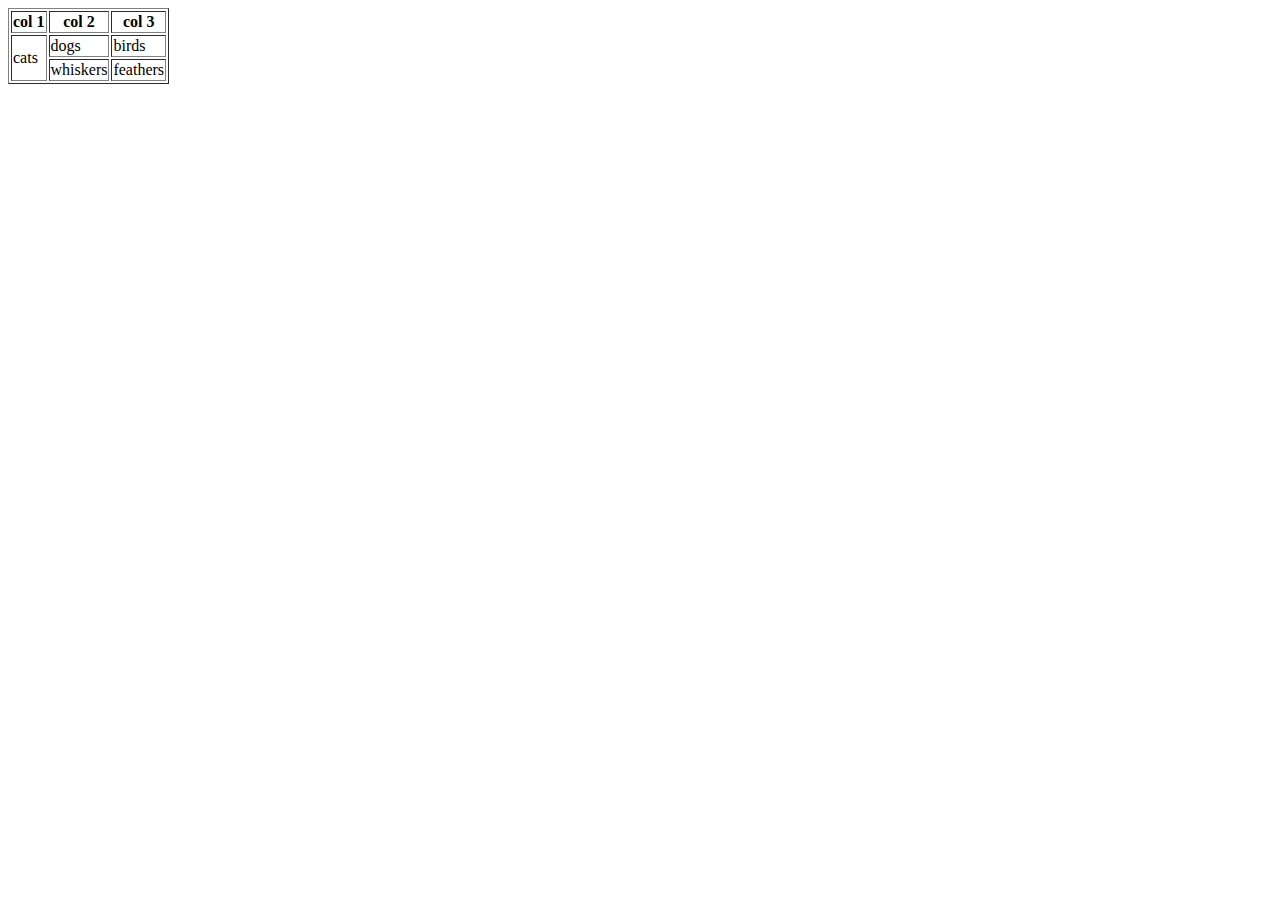
==== html/gps/index.html @ fe423e2e "Practice making tables" ====
<!DOCTYPE html>
<html>
<head>
	<title></title>
</head>
<body>
	<table border="1">
	<tr>
		<th>col 1</th>
		<th>col 2</th>
		<th>col 3</th>
	</tr>
	<tr>
		<td rowspan="2">cats</td>
		<td>dogs</td>
		<td>birds</td>
	</tr>
	<tr>
		<td>whiskers</td>
		<td>feathers</td>
	</tr>
	</table>

</body>
</html>
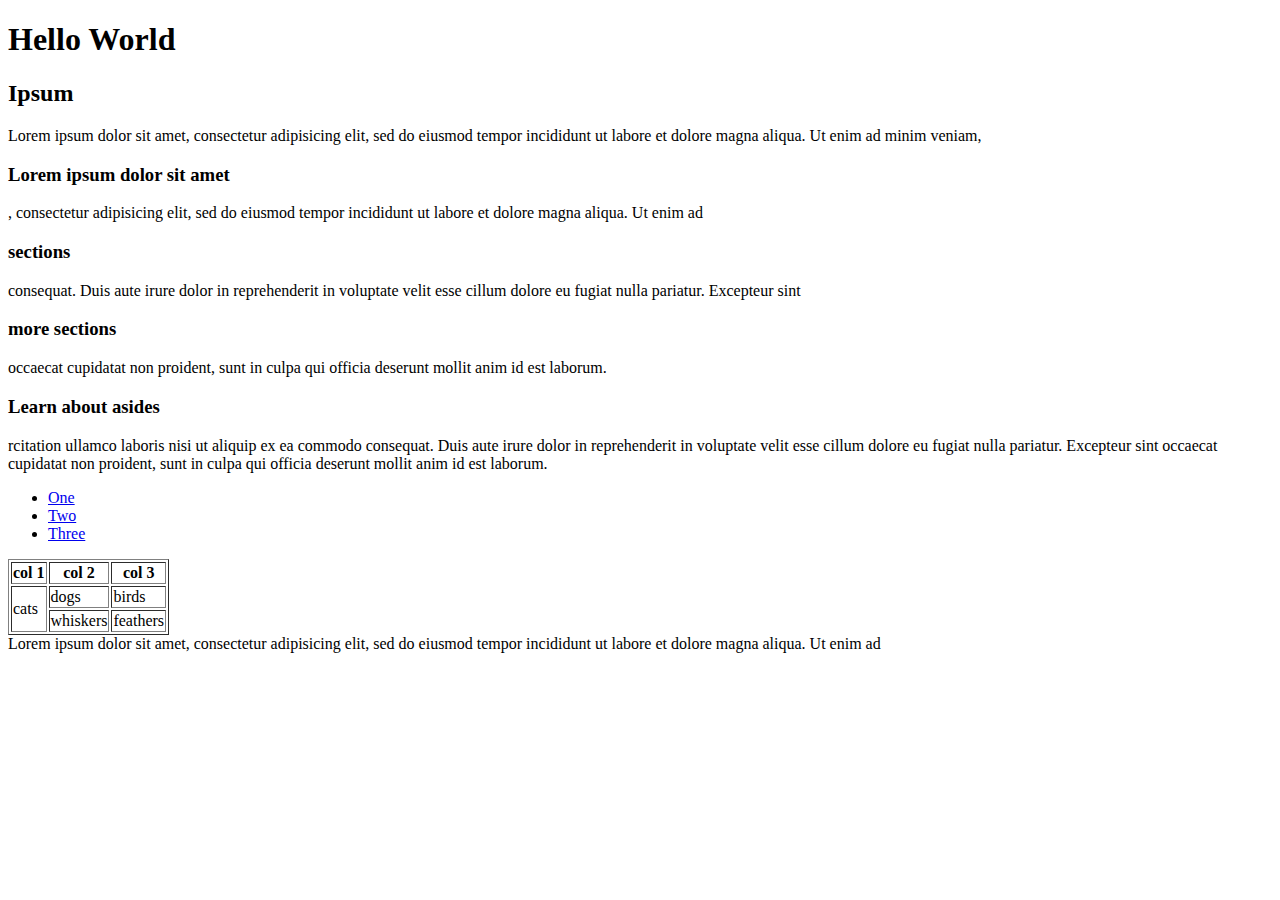
==== commit 08c6f3a9: "add semantic tags" ====
--- a/html/gps/index.html
+++ b/html/gps/index.html
@@ -1,9 +1,64 @@
 <!DOCTYPE html>
 <html>
 <head>
-	<title></title>
+	<title>Practice</title>
 </head>
 <body>
+	<h1>Hello World</h1>
+	<main>
+		<h2>Ipsum</h2>
+		<p>
+			Lorem ipsum dolor sit amet, consectetur adipisicing elit, sed do eiusmod
+			tempor incididunt ut labore et dolore magna aliqua. Ut enim ad minim veniam,
+		</p>
+	<article>
+		<header>
+			<h3>Lorem ipsum dolor sit amet</h3>
+			<p>, consectetur adipisicing elit, sed do eiusmod
+				tempor incididunt ut labore et dolore magna aliqua. Ut enim ad 
+			</p>
+		</header>
+
+	</article>
+	<article>
+		<section>
+			<h3>sections</h3>
+			<p>
+				consequat. Duis aute irure dolor in reprehenderit in voluptate velit esse
+				cillum dolore eu fugiat nulla pariatur. Excepteur sint 
+			</p>
+
+		</section>
+		<section>
+			<h3>more sections</h3>
+			<p>
+				occaecat cupidatat non
+				proident, sunt in culpa qui officia deserunt mollit anim id est laborum.
+			</p>
+		</section>
+		<aside>
+			<h3>Learn about asides</h3>
+			<p>
+				rcitation ullamco laboris nisi ut aliquip ex ea commodo
+				consequat. Duis aute irure dolor in reprehenderit in voluptate velit esse
+				cillum dolore eu fugiat nulla pariatur. Excepteur sint occaecat cupidatat non
+				proident, sunt in culpa qui officia deserunt mollit anim id est laborum.
+			</p>
+		</aside>
+
+	</article>
+
+	<nav>
+  		<ul>
+   			<li><a href="https://www.one.org/international/">One</a>
+    		<li><a href="https://twonewyork.com/">Two</a>
+    		<li><a href="http://www.three.com/">Three</a>
+  		</ul>
+	</nav>
+
+
+	</main>
+
 	<table border="1">
 	<tr>
 		<th>col 1</th>
@@ -20,6 +75,24 @@
 		<td>feathers</td>
 	</tr>
 	</table>
+<!--
+What is the purpose of HTML5 semantic tags? Which ones do you see as most useful?
+The purpose of HTML5 semantic tags is to make an HTML page more readable and accessible to people with disabilities. I find them all very useful, but I especially find the main tag, article tag, and nav tag very helpful.
 
+
+What is the order the browser uses to display elements on a page?
+The order the browser uses to display elements on a page is typically from top to bottom of the HTML file. The browswer usually starts from the head tag and moves down to the body.
+
+What did you learn about Sublime in this challenge? Do you think you'll create more handy snippets at a later date?
+I learned that sublime is a powerful tool that can help make coding more efficient by the program's ability to create snippets. I will definitely create many more snippets later on.
+
+What concept in this challenge was most difficult for you? How can you improve your understanding of this concept?
+I think the semantic elements of this challenge was the most difficult. It was difficult to visualize it, but I liked that we were given the opportunity to work through each element. I believe more practice could have been more helpful to me.
+-->
+
+	<footer>
+		Lorem ipsum dolor sit amet, consectetur adipisicing elit, sed do eiusmod
+		tempor incididunt ut labore et dolore magna aliqua. Ut enim ad 
+	</footer>
 </body>
 </html>